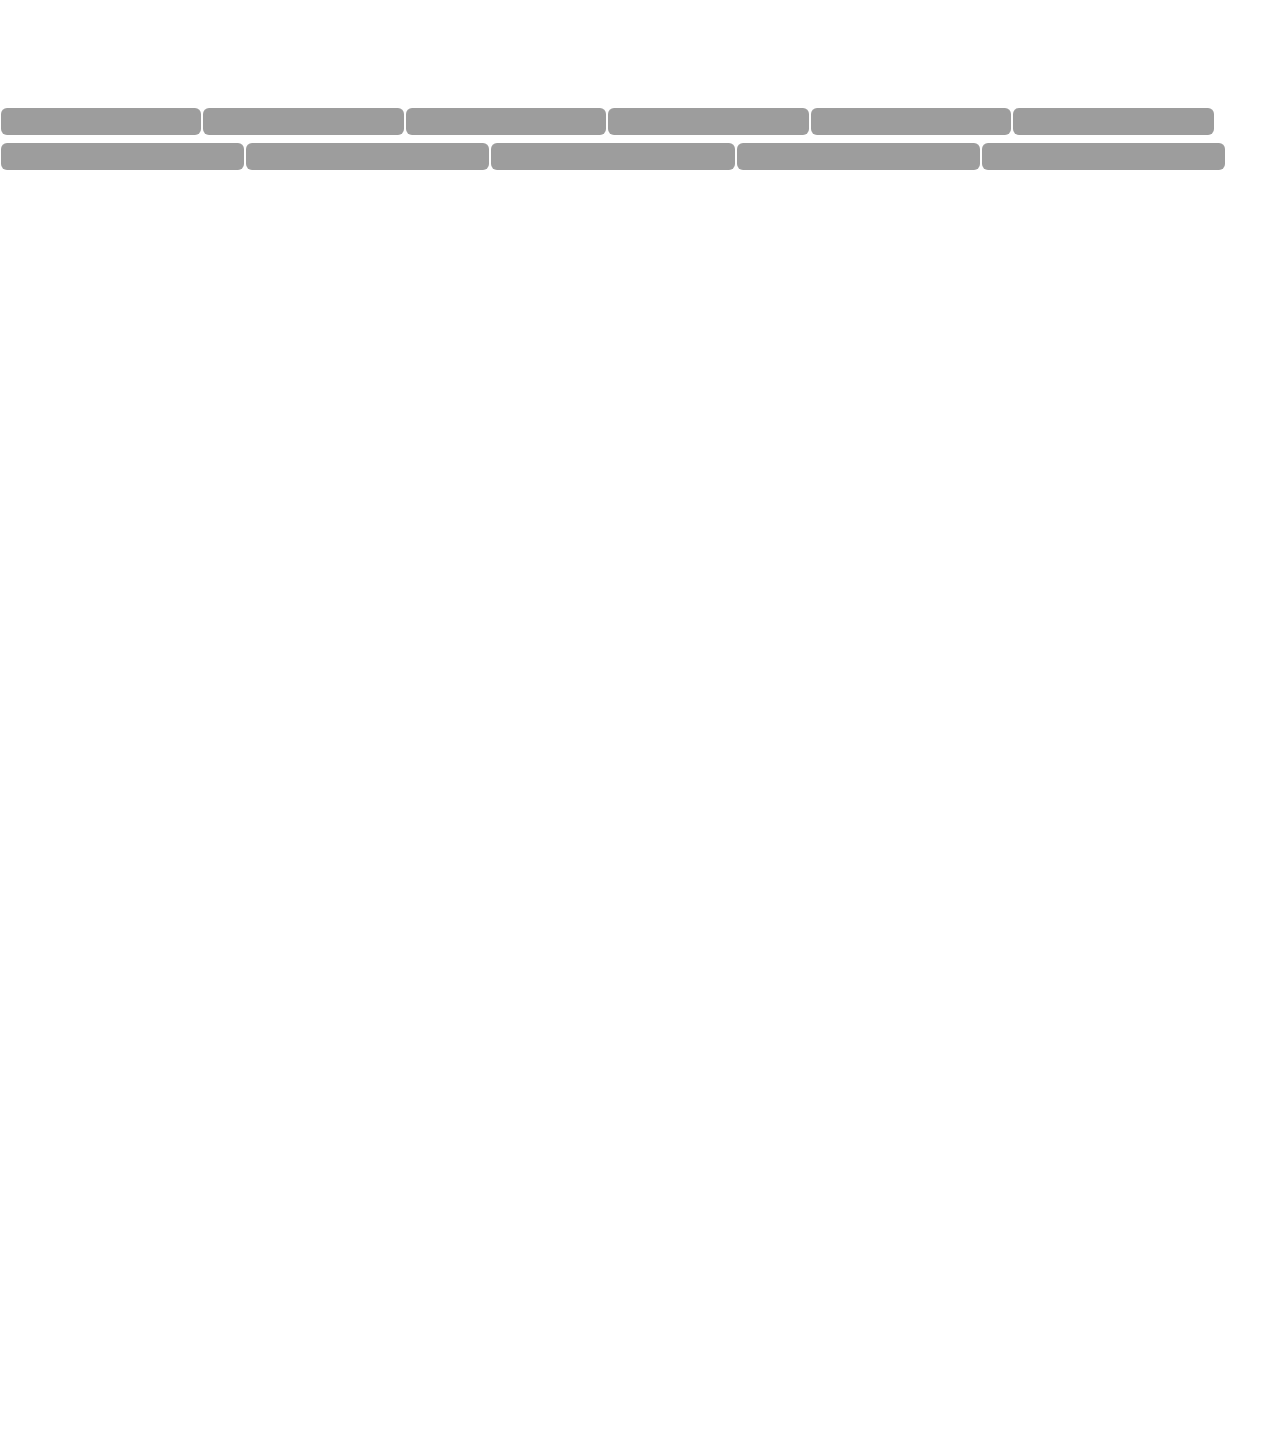
==== weather.html @ b51d96e6 "Create index.html for weather GitHub Pages" ====
<!DOCTYPE html>
<html lang="fr">

<head>
    <link rel="stylesheet" href="style.css">
    <link rel="stylesheet" href="boot.css">
    <meta charset="UTF-8">
    <meta name="viewport" content="width=device-width, initial-scale=1.0">
    <title>Weather</title>
    <script src="jquery.js"></script>
    <script src="script.js"></script>
</head>

<body>
    <br>
    <div id="d1">
        <p id="ville"></p>
        <p id="date"></p>
        <img src="" alt="" id="icon">
        <div id="d2">
            <h1 id="temp"></h1>
            <p id="tmp"><span id="tempmax"></span> / <span id="tempmin"></span> </p><br>
        </div>
    </div>
    <div id="prev1">
        <div class="pr" id="p1">
            <p class="pre1" id="time1"></p>
            <img id="ico1" class="pre1" src="" alt="">
            <p class="pre1" id="hum1"></p>
            <p class="pre1" id="temp1"></p>
        </div>
        <div class="pr" id="p2">
            <p class="pre1" id="time2"></p>
            <img class="pre1" id="ico2" src="" alt="">
            <p class="pre1" id="hum2"></p>
            <p class="pre1" id="temp2"></p>
        </div>
        <div class="pr" id="p3">
            <p class="pre1" id="time3"></p>
            <img class="pre1" id="ico3" src="" alt="">
            <p class="pre1" id="hum3"></p>
            <p class="pre1" id="temp3"></p>
        </div>
        <div class="pr" id="p4">
            <p class="pre1" id="time4"></p>
            <img class="pre1" id="ico4" src="" alt="">
            <p class="pre1" id="hum4"></p>
            <p class="pre1" id="temp4"></p>
        </div>
        <div class="pr" id="p5">
            <p class="pre1" id="time5"></p>
            <img class="pre1" id="ico5" src="" alt="">
            <p class="pre1" id="hum5"></p>
            <p class="pre1" id="temp5"></p>
        </div>
        <div class="pr" id="p6">
            <p class="pre1" id="time6"></p>
            <img class="pre1" id="ico6" src="" alt="">
            <p class="pre1" id="hum6"></p>
            <p class="pre1" id="temp6"></p>
        </div>
    </div><br>

    <div id="prev2">
        <div class="j" id="j1">
            <p class="pre2" id="jour1"></p>
            <img class="pre2" id="img1" src="" alt="">
            <p class="pre2" id="humj1"></p>
            <p class="pre2" id="tempmax1"></p>
            <p class="pre2" id="tempmin1"></p>
        </div>
        <div class="j" id="j2">
            <p class="pre2" id="jour2"></p>
            <img class="pre2" id="img2" src="" alt="">
            <p class="pre2" id="humj2"></p>
            <p class="pre2" id="tempmax2"></p>
            <p class="pre2" id="tempmin2"></p>
        </div>
        <div class="j" id="j3">
            <p class="pre2" id="jour3"></p>
            <img class="pre2" id="img3" src="" alt="">
            <p class="pre2" id="humj3"></p>
            <p class="pre2" id="tempmax3"></p>
            <p class="pre2" id="tempmin3"></p>
        </div>
        <div class="j" id="j4">
            <p class="pre2" id="jour4"></p>
            <img class="pre2" id="img4" src="" alt="">
            <p class="pre2" id="humj4"></p>
            <p class="pre2" id="tempmax4"></p>
            <p class="pre2" id="tempmin4"></p>
        </div>
        <div class="j" id="j5">
            <p class="pre2" id="jour5"></p>
            <img class="pre2" id="img5" src="" alt="">
            <p class="pre2" id="humj5"></p>
            <p class="pre2" id="tempmax5"></p>
            <p class="pre2" id="tempmin5"></p>
        </div>
    </div>
    <div class="design">
        Designed by
        <> Dabbebi Elaid
    </div>
    <script>
        $(document).ready(function() {
            weather();
        })
    </script>

</body>

</html>
---- style.css ----
@import url('https://fonts.googleapis.com/css2?family=Goldman&family=Noto+Sans+KR&family=Roboto+Slab:wght@300&display=swap');
body {
    background-image: url("./img/background.jpg");
    background-size: cover;
    background-repeat: no-repeat;
    text-align: center;
}

#temp {
    font-size: 62px;
    font-weight: bold;
}

* {
    margin-left: auto;
    margin-right: auto;
    font-family: 'Roboto Slab', serif;
}

#d1 {
    text-align: center;
    color: white;
}

#ville {
    font-weight: bold;
    font-size: 24px;
    margin-bottom: 0%;
}

#icon {
    margin-left: auto;
    float: left;
    width: 90px;
    margin-right: 2%;
    margin-left: 15%;
}

#tmp {
    font-weight: bold;
}

#d2 {
    margin-right: 1%;
}

#date {
    font-size: 18px;
}

#prev1,
#prev2 {
    background-color: rgba(0, 0, 0, 0.548);
    border-radius: 5px;
    color: white;
    font-size: 18px;
}

#hum1,
#hum2,
#hum3,
#hum4,
#hum5,
#hum6,
#humj1,
#humj2,
#humj3,
#humj4,
#humj5 {
    font-size: small;
}

#temp1,
#temp2,
#temp3,
#temp4,
#temp5,
#temp6,
#tempmax1,
#tempmax2,
#tempmax3,
#tempmax4,
#tempmax5 {
    font-size: 20px;
    font-weight: bold;
}

.pre1,
.pre2 {
    margin-top: 0px;
    margin-bottom: 0px;
}

.pr,
.j {
    text-align: center;
    float: left;
    background-color: rgba(10, 10, 10, 0.4);
    border-radius: 6px;
    margin-left: 1px;
    margin-right: 1px;
    margin-top: 4px;
    margin-bottom: 4px;
}

.design {
    margin-bottom: 0%;
    text-align: center;
    color: white;
    margin-top: 100%;
}

.pr {
    width: 15.66%;
}

.j {
    width: 19%;
}
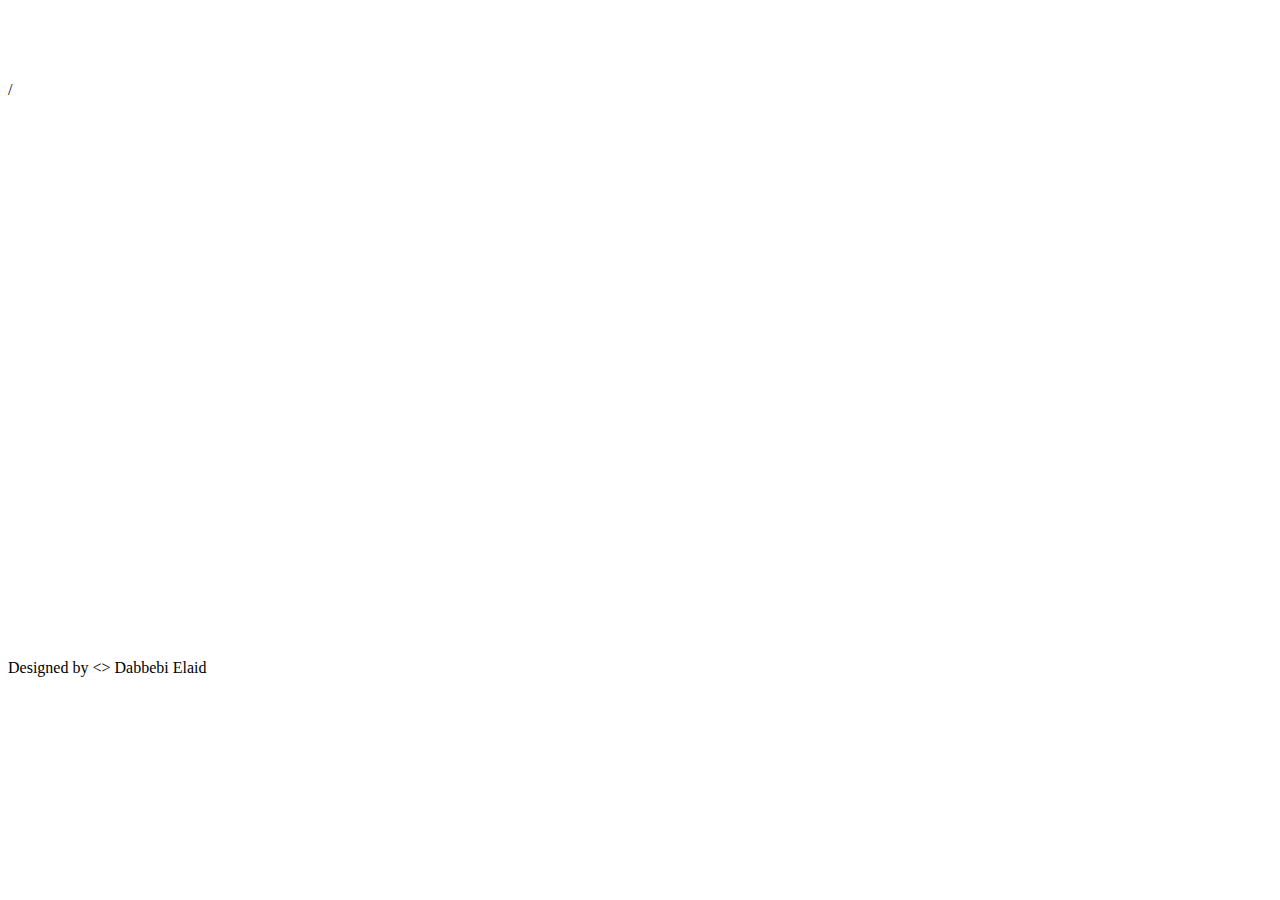
==== commit 4fc91426: "Update weather.html" ====
--- a/weather.html
+++ b/weather.html
@@ -59,6 +59,24 @@
             <p class="pre1" id="hum6"></p>
             <p class="pre1" id="temp6"></p>
         </div>
+        <div class="pr" id="p7">
+            <p class="pre1" id="time7"></p>
+            <img class="pre1" id="ico7" src="" alt="">
+            <p class="pre1" id="hum7"></p>
+            <p class="pre1" id="temp7"></p>
+        </div>
+        <div class="pr" id="p8">
+            <p class="pre1" id="time8"></p>
+            <img class="pre1" id="ico8" src="" alt="">
+            <p class="pre1" id="hum8"></p>
+            <p class="pre1" id="temp8"></p>
+        </div>
+        <div class="pr" id="p9">
+            <p class="pre1" id="time9"></p>
+            <img class="pre1" id="ico9" src="" alt="">
+            <p class="pre1" id="hum9"></p>
+            <p class="pre1" id="temp9"></p>
+        </div>
     </div><br>
 
     <div id="prev2">
@@ -110,4 +128,4 @@
 
 </body>
 
-</html>+</html>
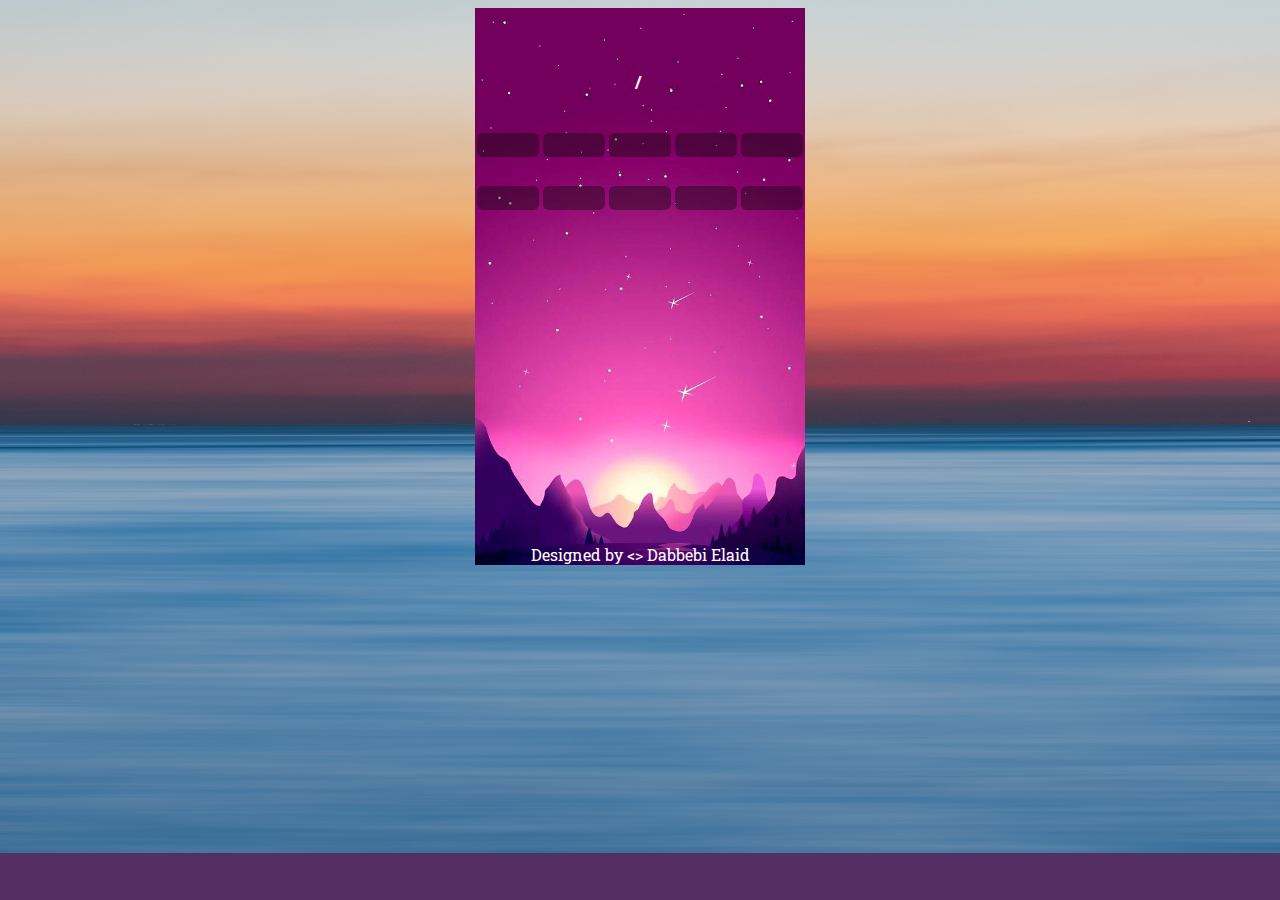
==== commit 6c286e25: "retouches" ====
--- a/weather.html
+++ b/weather.html
@@ -11,8 +11,9 @@
     <script src="script.js"></script>
 </head>
 
-<body>
-    <br>
+<body style="background-color: rgb(84, 47, 99);">
+    <div class="platforme">
+        <br>
     <div id="d1">
         <p id="ville"></p>
         <p id="date"></p>
@@ -126,6 +127,8 @@
         })
     </script>
 
+    </div>
+    
 </body>
 
 </html>
--- a/style.css
+++ b/style.css
@@ -0,0 +1,133 @@
+@import url('https://fonts.googleapis.com/css2?family=Goldman&family=Noto+Sans+KR&family=Roboto+Slab:wght@300&display=swap');
+
+@media screen and (min-width : 390px ){
+    .platforme{
+        width: 330px;
+    }
+}
+
+.platforme{
+    background-image: url("./img/background.jpg");
+    background-size: cover;
+    background-repeat: no-repeat;
+    text-align: center;
+}
+
+body {
+    background-image: url("./img/body.jpg");
+    background-size: cover;
+    background-repeat: no-repeat;
+    text-align: center;
+}
+
+#temp {
+    font-size: 62px;
+    font-weight: bold;
+}
+
+* {
+    margin-left: auto;
+    margin-right: auto;
+    font-family: 'Roboto Slab', serif;
+}
+
+#d1 {
+    text-align: center;
+    color: white;
+}
+
+#ville {
+    font-weight: bold;
+    font-size: 24px;
+    margin-bottom: 0%;
+}
+
+#icon {
+    margin-left: auto;
+    float: left;
+    width: 90px;
+    margin-right: 2%;
+    margin-left: 15%;
+}
+
+#tmp {
+    font-weight: bold;
+}
+
+#d2 {
+    margin-right: 1%;
+}
+
+#date {
+    font-size: 18px;
+}
+
+#prev1,
+#prev2 {
+    display: flex;
+    flex-direction: row;
+    width: 100%;
+    flex-flow: row;
+    overflow-x: auto;
+    border-radius: 5px;
+    color: white;
+    font-size: 18px;
+}
+
+#hum1,
+#hum2,
+#hum3,
+#hum4,
+#hum5,
+#hum6,
+#hum7,
+#hum8,
+#hum9,
+#humj1,
+#humj2,
+#humj3,
+#humj4,
+#humj5 {
+    font-size: small;
+}
+
+#temp1,
+#temp2,
+#temp3,
+#temp4,
+#temp5,
+#temp6,
+#temp7,
+#temp8,
+#temp9,
+#tempmax1,
+#tempmax2,
+#tempmax3,
+#tempmax4,
+#tempmax5 {
+    font-size: 20px;
+    font-weight: bold;
+}
+
+.pre1,
+.pre2 {
+    margin-top: 0px;
+    margin-bottom: 0px;
+}
+
+.pr,
+.j {
+    text-align: center;
+    background-color: rgba(10, 10, 10, 0.4);
+    border-radius: 6px;
+    margin: 4px 2px;
+    min-width: calc(20% - 4px);
+    flex: 1;
+}
+
+.design {
+    margin-bottom: 0%;
+    text-align: center;
+    color: white;
+    margin-top: 100%;
+}
